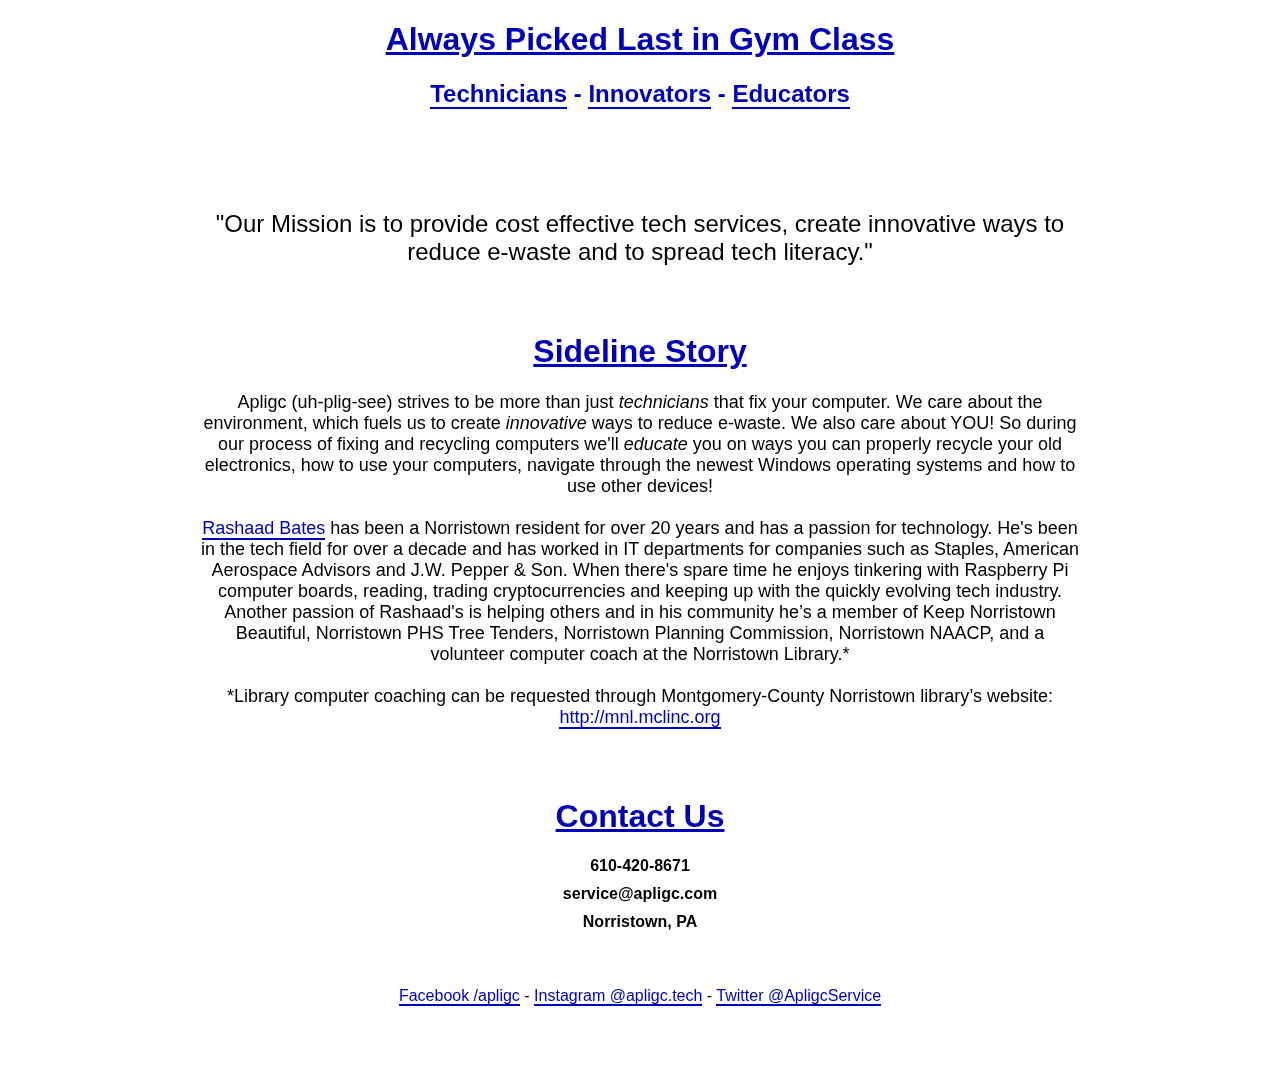
==== index.html @ 55cc9c8e "index" ====
<!doctype html>
<html>
<head>
<title>APLIGC</title>
<link href="index.css" rel="stylesheet"
<meta name="Computer technicians" content="Our first page">
<meta name="computers" content="html tutorial template">



</head>
<body>



<center><h1>Always Picked Last in Gym Class</h1>
<h2><a href="tech.html"> Technicians</a> - <a href="inn.html">Innovators</a> - <a href="edu.html">Educators</a></h2>
<!-- 
-Innovators - etsy page, collect toner from business & old equipment no crt
-Educators - Free classes, Library link
-Instagram feed possible?
-computer board lines background around tabs?






-->
<br></br>
<br></br>
<p><font size="5">"Our Mission is to provide cost effective tech services, create innovative ways to reduce e-waste and to spread tech literacy." </font></p>

<br></br>

<h1>Sideline Story</h1>


<p><font size="4">
Apligc (uh-plig-see) strives to be more than just <i>technicians</i> that fix your computer. We care about the environment, which fuels us to create <i>innovative</i> ways to reduce e-waste. We also care about YOU! So during our process of fixing and recycling computers we'll <i>educate</i> you on ways you can properly recycle your old electronics, how to use your computers, navigate through the newest Windows operating systems and how to use other devices!


<br></br>




<a href="https://www.linkedin.com/in/rashaad-bates-439517a9"target="_blank">Rashaad Bates</a> has been a Norristown resident for over 20 years and has a passion for technology. He's been in the tech field for over a decade and has worked in IT departments for companies such as Staples, American Aerospace Advisors and J.W. Pepper & Son. When there's spare time he enjoys tinkering with Raspberry Pi computer boards, reading, trading cryptocurrencies and keeping up with the quickly evolving tech industry. Another passion of Rashaad's is helping others and in his community he’s a member of Keep Norristown Beautiful, Norristown PHS Tree Tenders, Norristown Planning Commission, Norristown NAACP, and a volunteer computer coach at the Norristown Library.*
<br></br>
*Library computer coaching can be requested through Montgomery-County Norristown library’s website: 

<a href="http://mnl.mclinc.org"target="_blank"> http://mnl.mclinc.org</p></a>
</font>
<br></br>


<h1>Contact Us</h1>
<p><b>610-420-8671</p>
<p>service@apligc.com</p>
<p>Norristown, PA</b></p>

<br></br> 
<p><a href="https://www.facebook.com/apligc"target="_blank">Facebook /apligc</a> -  
<a href="https://www.instagram.com/apligc.tech/"target="_blank">Instagram @apligc.tech</a> - 
<a href="https://twitter.com/ApligcService"target="_blank">Twitter @ApligcService</a></p>


<br></br>
<br></br>





</center>
</body>
</html>
---- index.css ----
html,body {;
	width:100%;
	height:100%;
	padding:0;
	margin:0;
}

body:after{
	width:100%;
	height:100%;
	content:"";
	background:url('P10.jpg');
	opacity:0.15;
	position:fixed;
	top:0;
	left:0;
	bottom:0;
	right:0;
	z-index:-1;
}


h1   {color: #00b; text-decoration:underline; font-family:arial;}
h2   {color: #00b; font-family:arial;} 
h3	 {color: #00b; text-decoration:underline; font-family:arial;}

p    {color: black;}
p    {margin: 10px;}
p    {font-family:arial;} 


center{
	max-width:900px;
	margin:0 auto;`
}

a{
	border-bottom:2px solid #00b;
	-webkit-transition:all 1s;
	-moz-transition:all 1s;
	transition:all 1s;
	text-decoration:none;
	color:#00b;
}

a:hover{
	border-bottom:2px solid #0a0;
	color:#0a0;
}
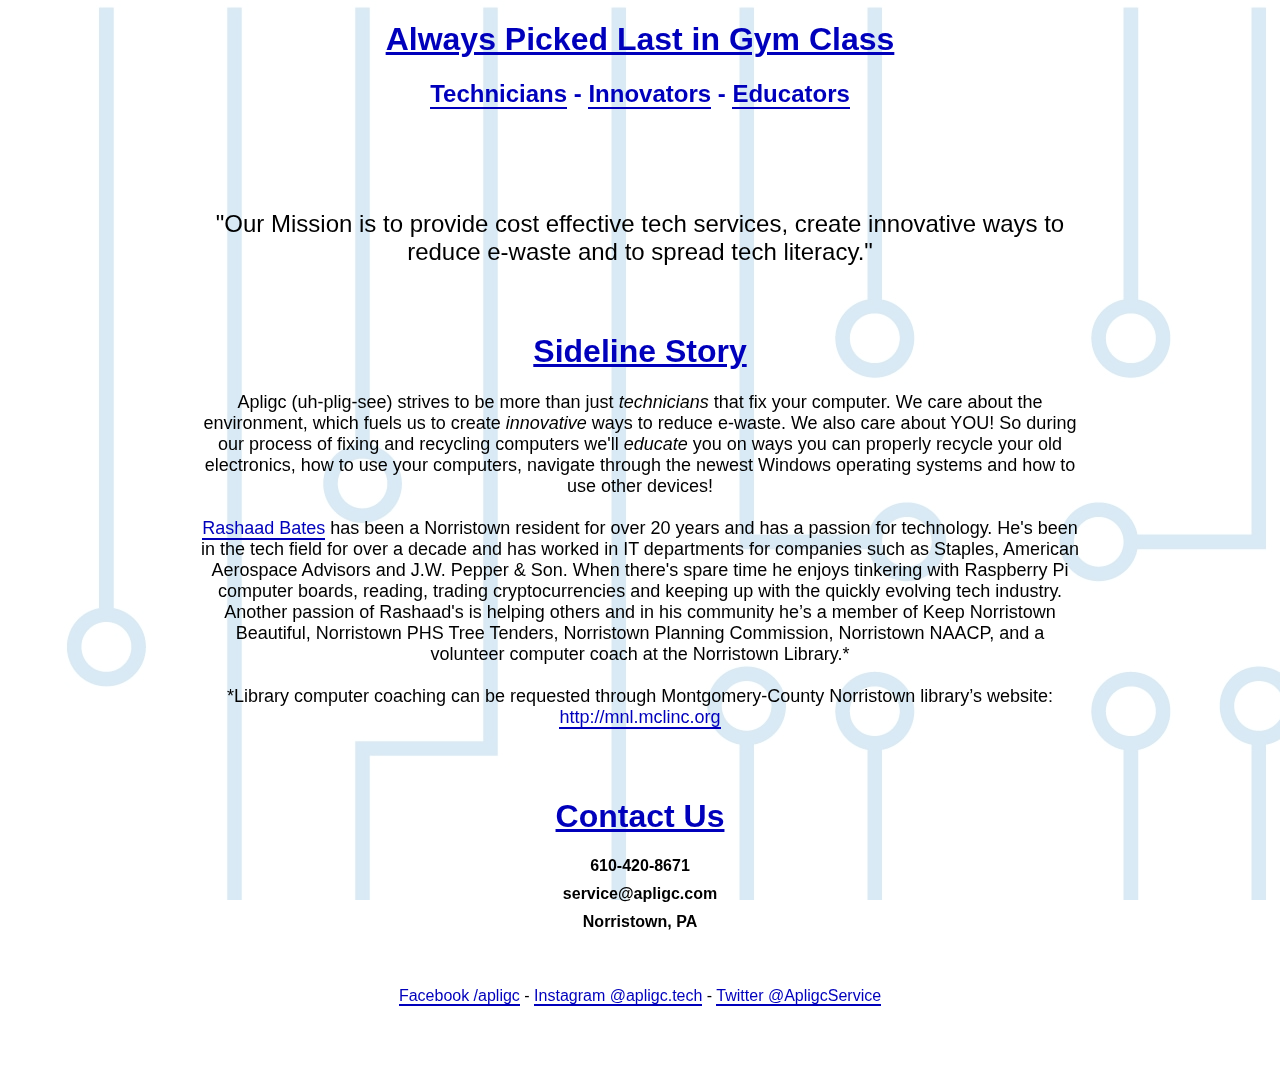
==== commit d01e7575: "Update index.html" ====
--- a/index.html
+++ b/index.html
@@ -61,7 +61,7 @@
 
 <br></br> 
 <p><a href="https://www.facebook.com/apligc"target="_blank">Facebook /apligc</a> -  
-<a href="https://www.instagram.com/apligc.tech/"target="_blank">Instagram @apligc.tech</a> - 
+<a href="https://www.instagram.com/shaad.apligc/"target="_blank">Instagram @apligc.tech</a> - 
 <a href="https://twitter.com/ApligcService"target="_blank">Twitter @ApligcService</a></p>
 
 
@@ -74,4 +74,4 @@
 
 </center>
 </body>
-</html>+</html>
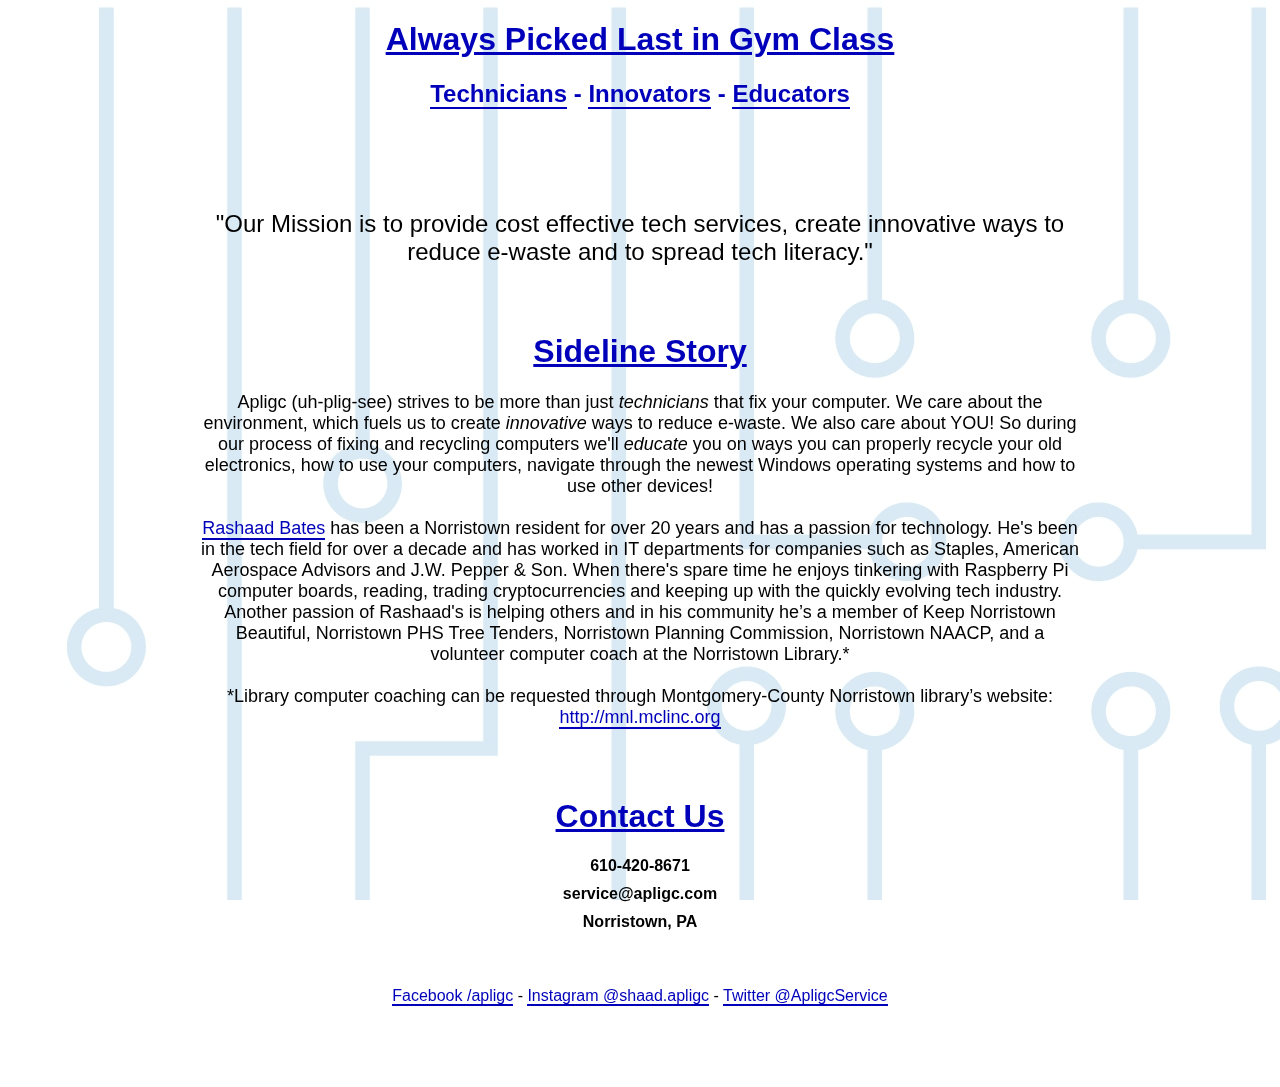
==== commit 79d31578: "Update index.html" ====
--- a/index.html
+++ b/index.html
@@ -61,7 +61,7 @@
 
 <br></br> 
 <p><a href="https://www.facebook.com/apligc"target="_blank">Facebook /apligc</a> -  
-<a href="https://www.instagram.com/shaad.apligc/"target="_blank">Instagram @apligc.tech</a> - 
+<a href="https://www.instagram.com/shaad.apligc/"target="_blank">Instagram @shaad.apligc</a> - 
 <a href="https://twitter.com/ApligcService"target="_blank">Twitter @ApligcService</a></p>
 
 
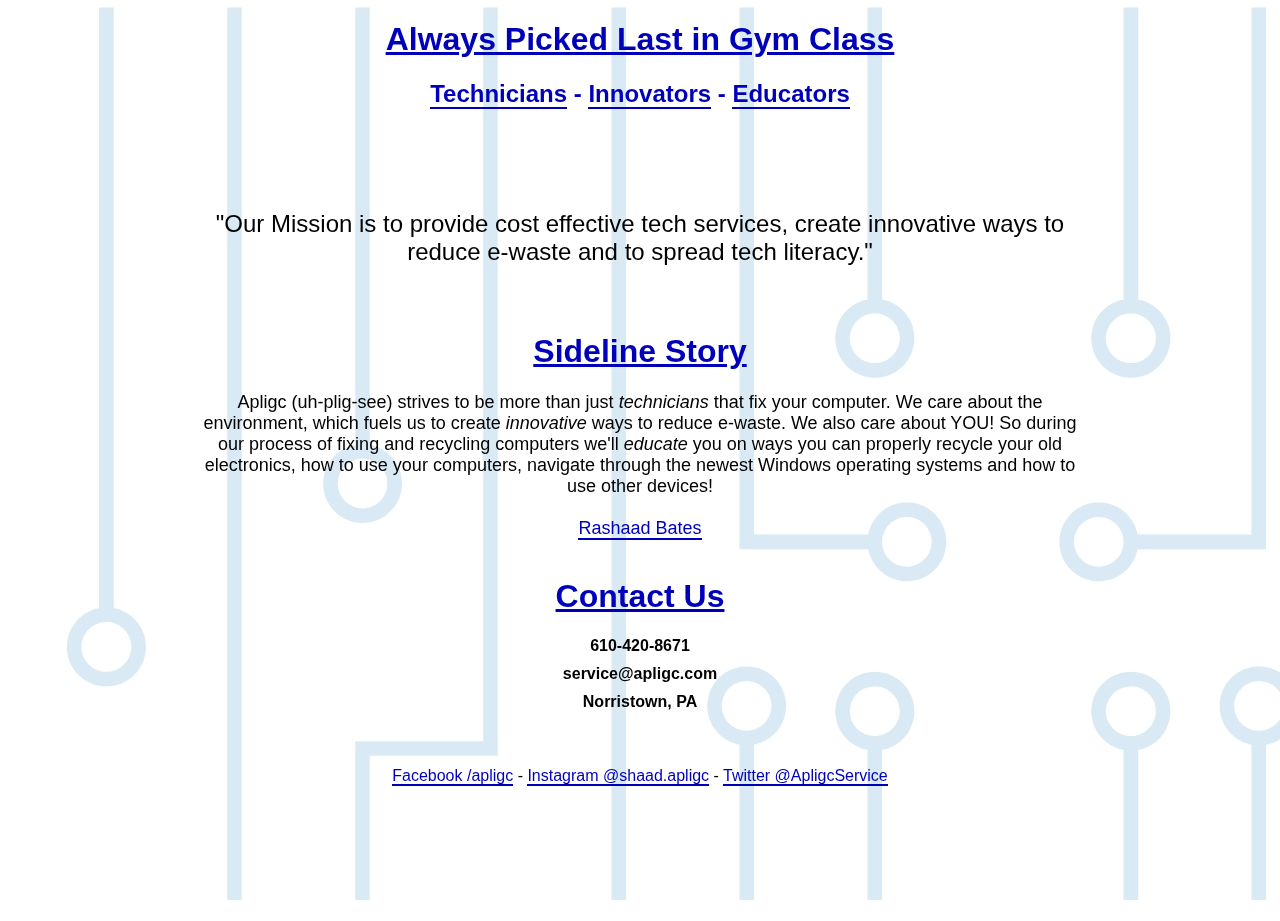
==== commit 7361e5a3: "Update index.html" ====
--- a/index.html
+++ b/index.html
@@ -45,11 +45,7 @@
 
 
 
-<a href="https://www.linkedin.com/in/rashaad-bates-439517a9"target="_blank">Rashaad Bates</a> has been a Norristown resident for over 20 years and has a passion for technology. He's been in the tech field for over a decade and has worked in IT departments for companies such as Staples, American Aerospace Advisors and J.W. Pepper & Son. When there's spare time he enjoys tinkering with Raspberry Pi computer boards, reading, trading cryptocurrencies and keeping up with the quickly evolving tech industry. Another passion of Rashaad's is helping others and in his community he’s a member of Keep Norristown Beautiful, Norristown PHS Tree Tenders, Norristown Planning Commission, Norristown NAACP, and a volunteer computer coach at the Norristown Library.*
-<br></br>
-*Library computer coaching can be requested through Montgomery-County Norristown library’s website: 
-
-<a href="http://mnl.mclinc.org"target="_blank"> http://mnl.mclinc.org</p></a>
+<a href="https://www.linkedin.com/in/rashaad-bates-439517a9"target="_blank">Rashaad Bates</a> </a>
 </font>
 <br></br>
 
